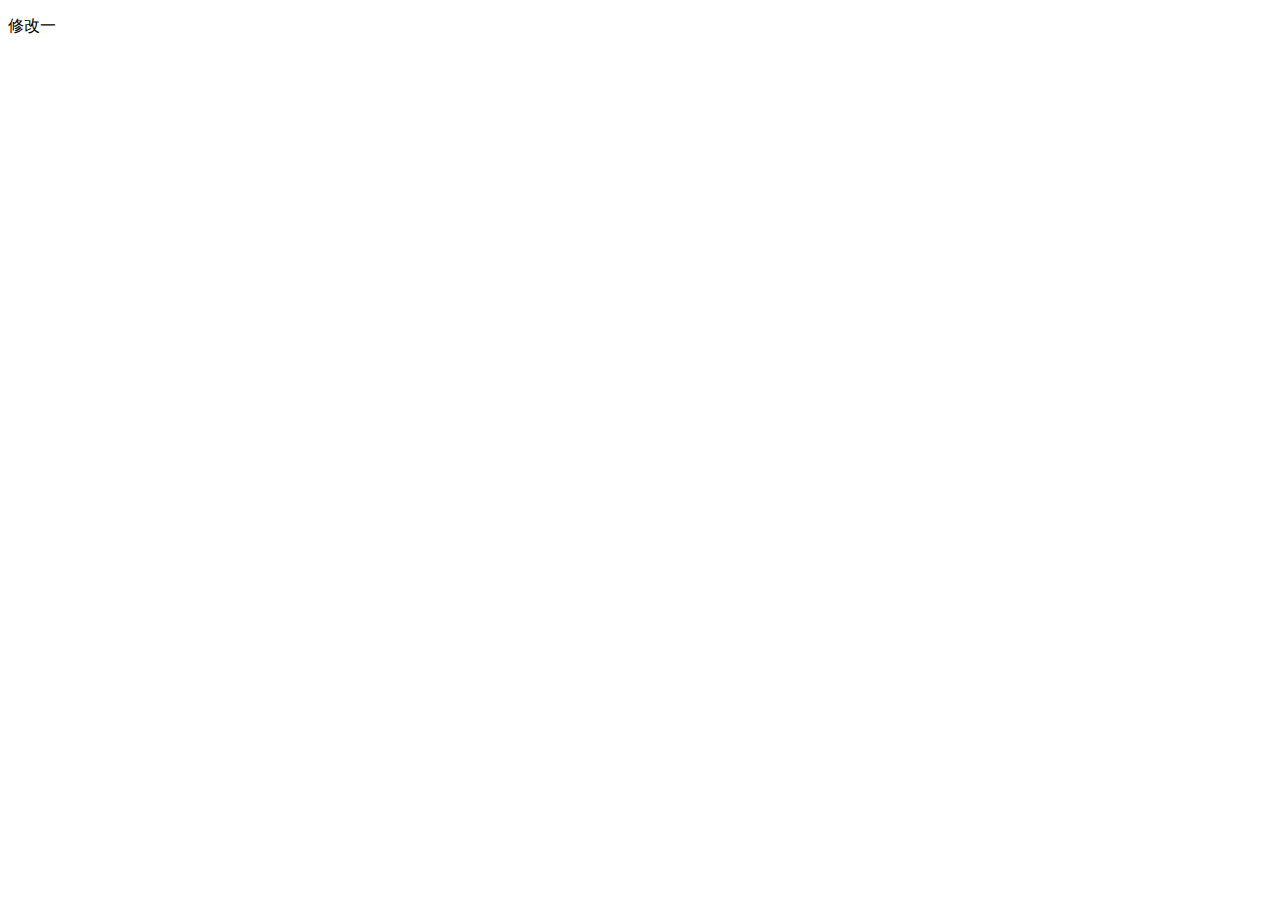
==== aaa/index.html @ 9202fd92 "修改一" ====
<!DOCTYPE html>
<html lang="en">
<head>
  <meta charset="UTF-8">
  <meta name="viewport" content="width=device-width, initial-scale=1.0">
  <title>Document</title>
</head>
<body>
  <p>修改一</p>
</body>
</html>
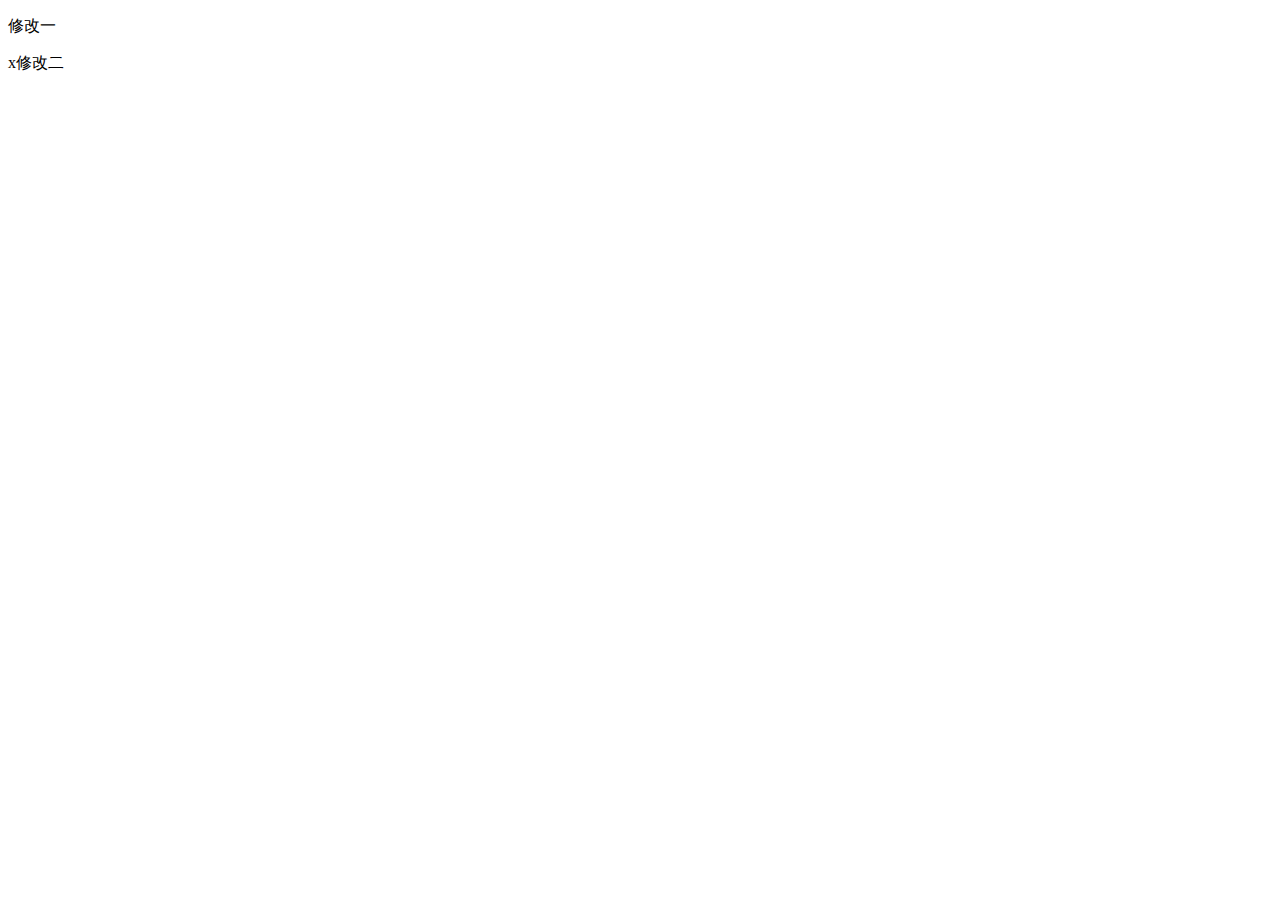
==== commit c4919144: "修改二" ====
--- a/aaa/index.html
+++ b/aaa/index.html
@@ -7,5 +7,6 @@
 </head>
 <body>
   <p>修改一</p>
+  <p>x修改二</p>
 </body>
 </html>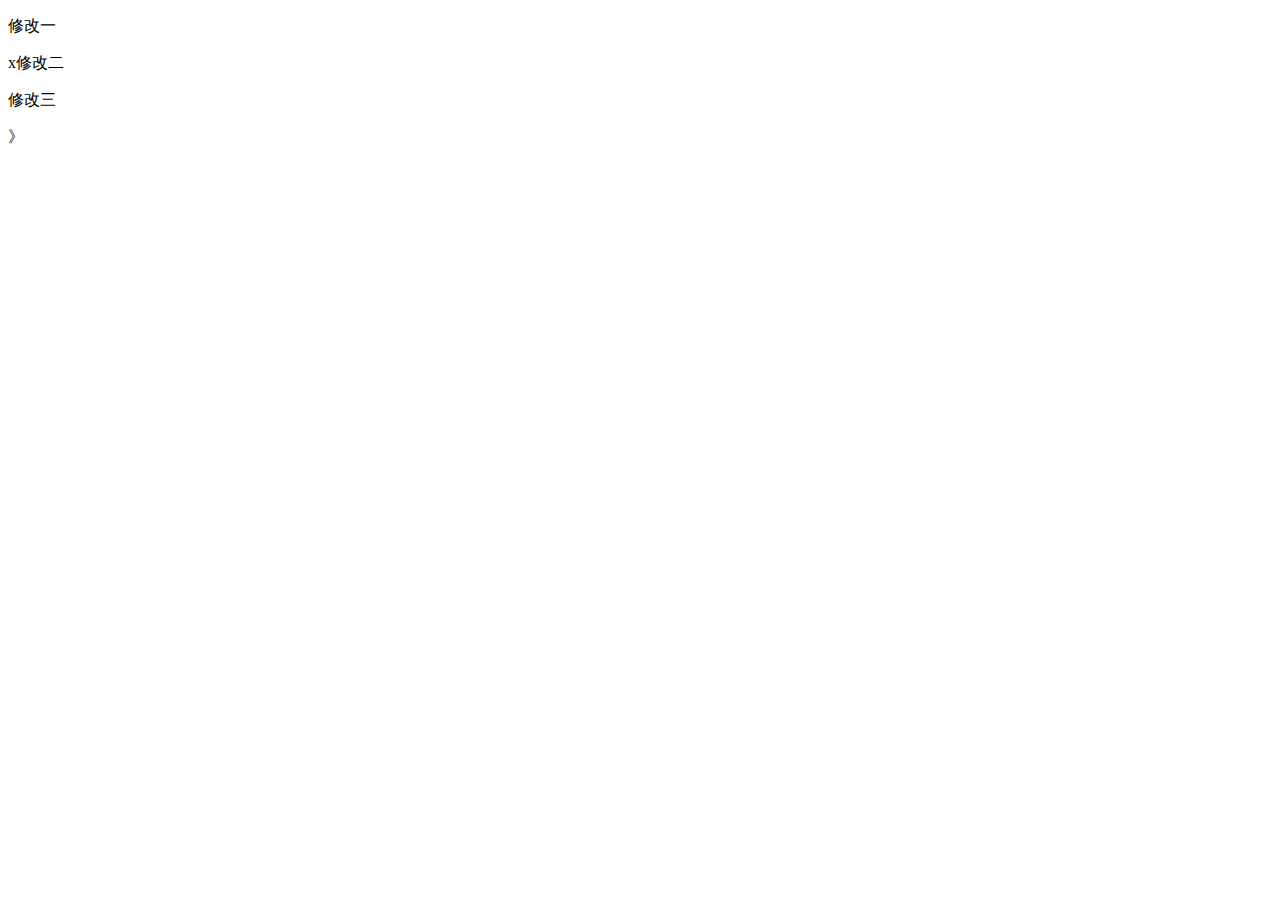
==== commit e77a1e11: "修改三" ====
--- a/aaa/index.html
+++ b/aaa/index.html
@@ -8,5 +8,6 @@
 <body>
   <p>修改一</p>
   <p>x修改二</p>
+  <p>修改三</p>》
 </body>
 </html>